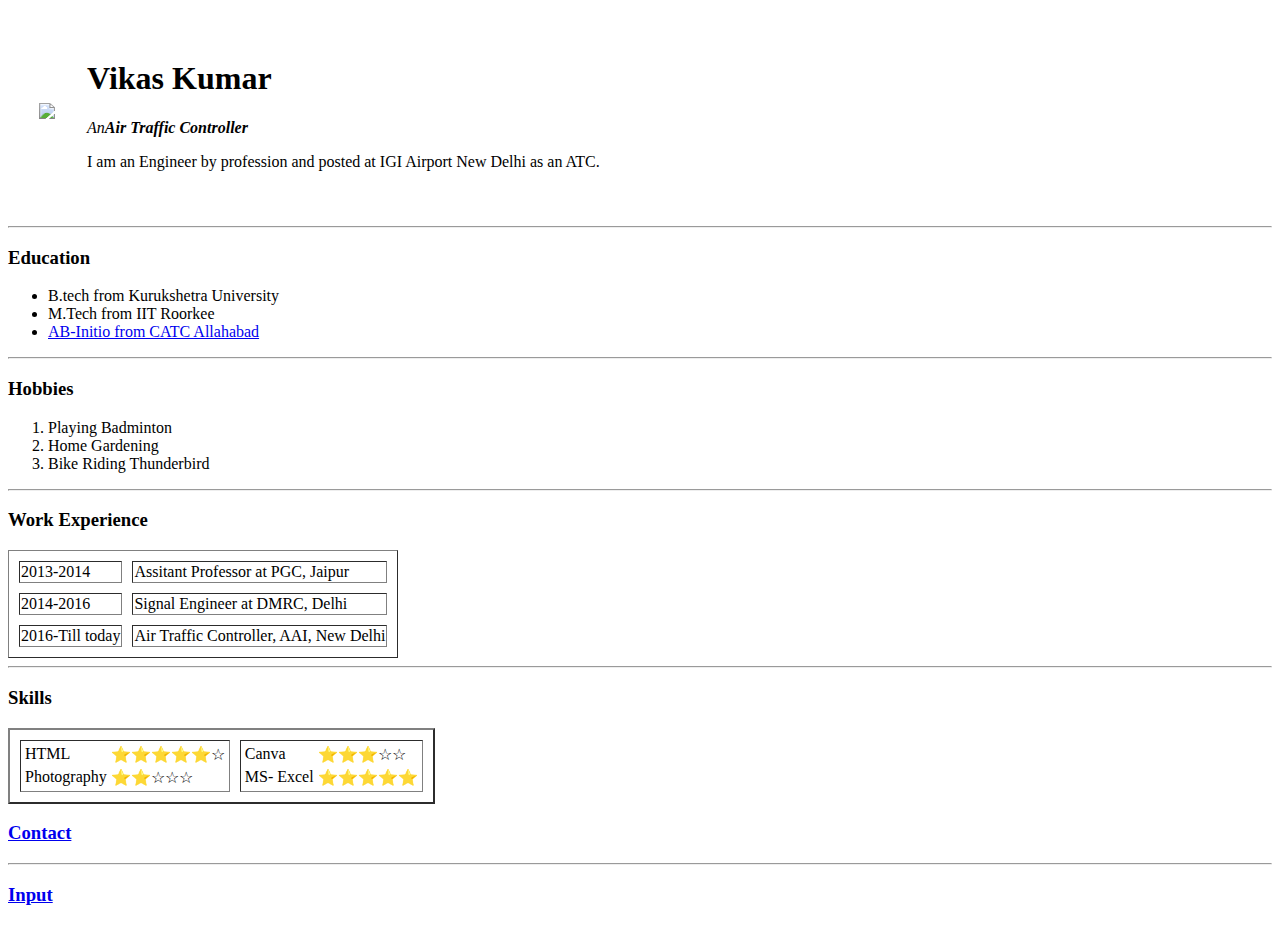
==== index.html @ c82a8f6f "Added initial CV files" ====
<!DOCTYPE html>
<html>
  <head>
	<meta charset="utf-8">
	<title>❦Blackpanther_personal website
	</title>
  </head>

   <body>
   		<table cellspacing="30">
   			<tr>
   				<td>
   					<a href="image/Vikascircle.png" target="_blank">
   			<img src="image/Vikascircle.png" width="200px">
   		</a>
   				</td>
   				
   				<td>
   					<h1> Vikas Kumar</h1>
			<p> <em>An<strong>Air Traffic Controller</strong></em></p>
			<p>I am an Engineer by profession and posted at IGI Airport New Delhi as an ATC.</p>
		
   				</td>
   				
   			</tr>

   		</table>
   			
				<hr>
		<h3>Education</h3>
			<ul>
			<li>B.tech from Kurukshetra University</li>
	    	<li>M.Tech from IIT Roorkee</li>
	    	<li>
	    		<a href="https://catc.aai.aero/"> AB-Initio from CATC Allahabad</a>
	    	</li>
    		</ul>
				<hr>
		<h3>Hobbies</h3>
			<ol >
				<li>Playing Badminton</li>
				<li>Home Gardening</li>
				<li>Bike Riding Thunderbird</li>
			</ol>		
			<hr>
			<h3>Work Experience </h3>
			<table border="1" cellspacing="10">
				<tr>
					<td>2013-2014</td> 
					<td>Assitant Professor at PGC, Jaipur</td>
				</tr>
				<tr>
					<td>2014-2016</td>
					<td>Signal Engineer at DMRC, Delhi</td>
				</tr>
				<tr>
					<td>2016-Till today</td>
					<td>Air Traffic Controller, AAI, New Delhi</td>
				</tr>
			</table>
			<hr>
			<h3>Skills</h3>
			<table border="2" cellspacing="10">
				<tr>
					<td> 
						<table>
						<tr>
								<td> HTML</td>
								<td>⭐⭐⭐⭐⭐☆</td>
						</tr>
						<tr>
								<td> Photography</td>
								<td>⭐⭐☆☆☆</td>
						</tr>
						</table>
					</td>	
					<td> 
						<table>
						<tr>
								<td> Canva</td>
								<td>⭐⭐⭐☆☆</td>
						</tr>
						<tr>
								<td> MS- Excel</td>
								<td>⭐⭐⭐⭐⭐</td>
						</tr>
						</table>
					</td>	

					</tr>					
					</table>
					
				</table>
			<a href="contact.html">
			<h3>Contact</h3>
			</a>
<hr>
<a href="input.html" target="_blank">
	<h3>Input</h3>
</a>

   </body>
</html>
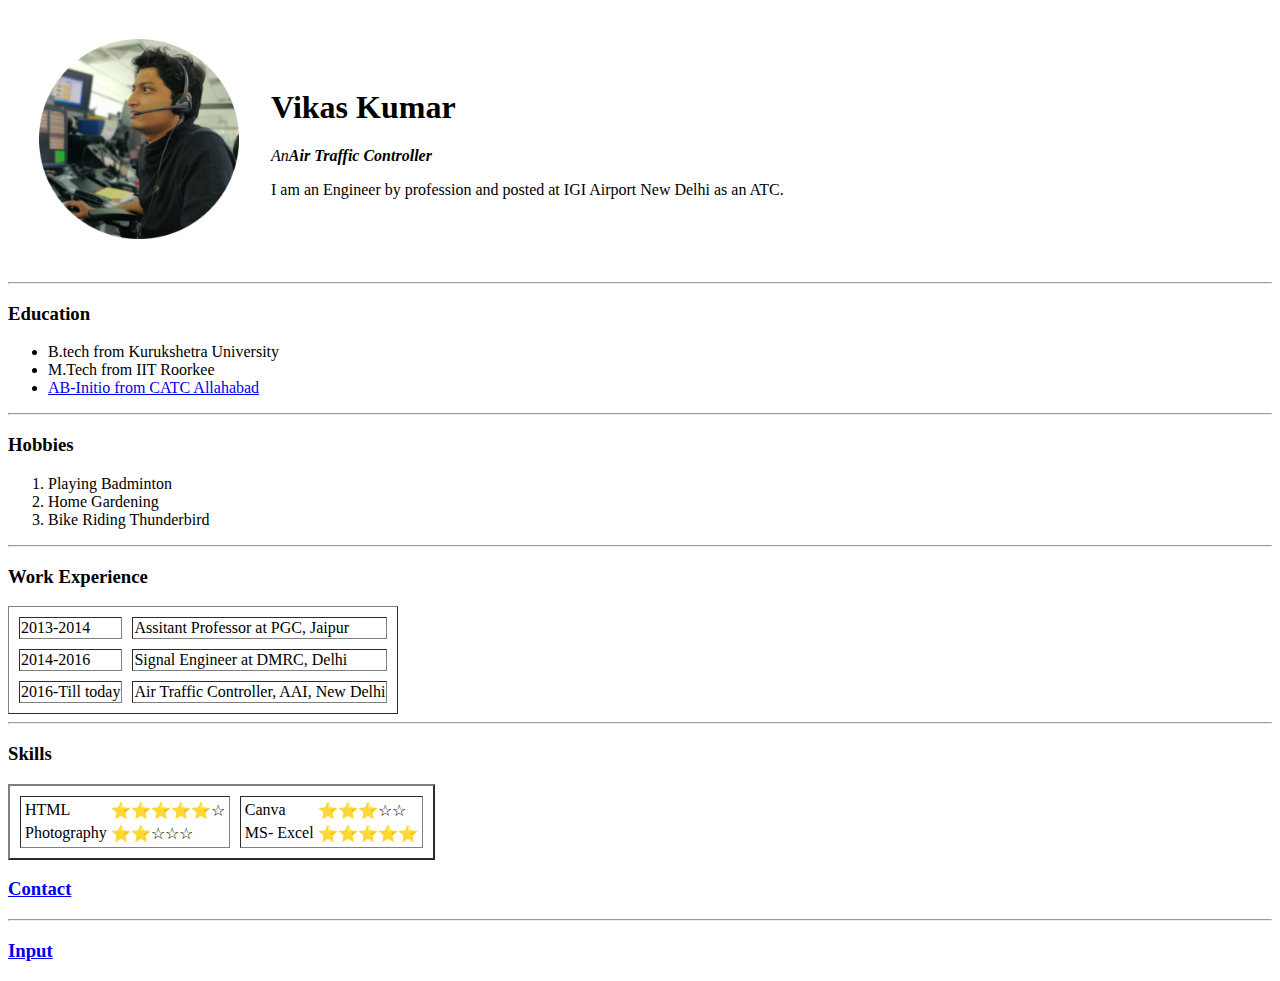
==== commit 09aa663a: "Update index.html" ====
--- a/index.html
+++ b/index.html
@@ -10,8 +10,8 @@
    		<table cellspacing="30">
    			<tr>
    				<td>
-   					<a href="image/Vikascircle.png" target="_blank">
-   			<img src="image/Vikascircle.png" width="200px">
+   					<a href="Vikascircle.png" target="_blank">
+   			<img src="VIkascircle.png" width="200px">
    		</a>
    				</td>
    				
@@ -100,4 +100,4 @@
 </a>
 
    </body>
-</html>+</html>
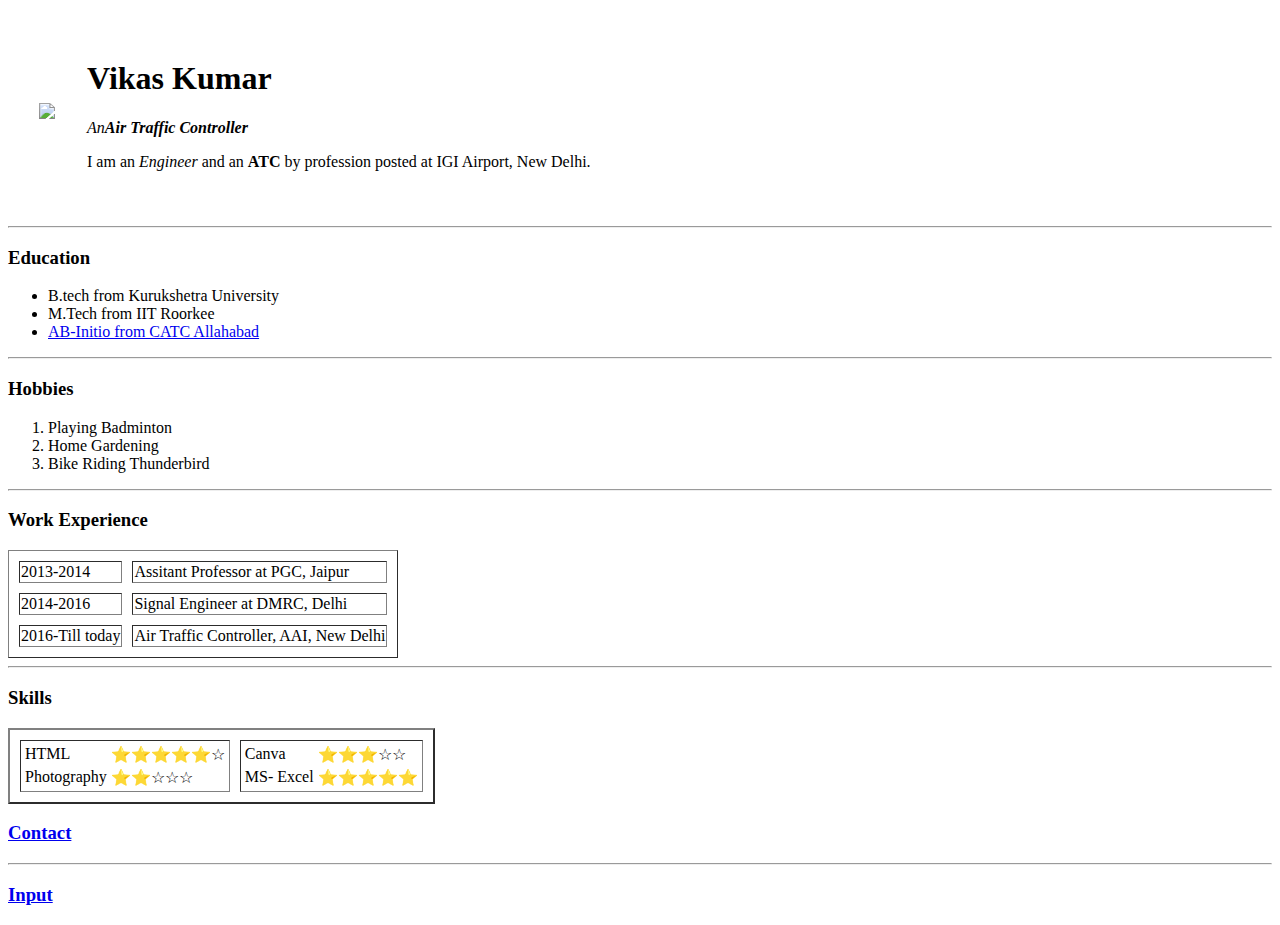
==== commit 515b9d14: "Add files via upload" ====
--- a/index.html
+++ b/index.html
@@ -1,103 +1,106 @@
 <!DOCTYPE html>
 <html>
   <head>
-	<meta charset="utf-8">
-	<title>❦Blackpanther_personal website
-	</title>
-  </head>
+  <meta charset="utf-8">
+  <title>❦Blackpanther_personal website 
+  </title>
+  <link rel="stylesheet" type="text/css" href="css/styles.css">
 
-   <body>
-   		<table cellspacing="30">
-   			<tr>
-   				<td>
-   					<a href="Vikascircle.png" target="_blank">
-   			<img src="VIkascircle.png" width="200px">
-   		</a>
-   				</td>
-   				
-   				<td>
-   					<h1> Vikas Kumar</h1>
-			<p> <em>An<strong>Air Traffic Controller</strong></em></p>
-			<p>I am an Engineer by profession and posted at IGI Airport New Delhi as an ATC.</p>
-		
-   				</td>
-   				
-   			</tr>
+   </head>
 
-   		</table>
-   			
-				<hr>
-		<h3>Education</h3>
-			<ul>
-			<li>B.tech from Kurukshetra University</li>
-	    	<li>M.Tech from IIT Roorkee</li>
-	    	<li>
-	    		<a href="https://catc.aai.aero/"> AB-Initio from CATC Allahabad</a>
-	    	</li>
-    		</ul>
-				<hr>
-		<h3>Hobbies</h3>
-			<ol >
-				<li>Playing Badminton</li>
-				<li>Home Gardening</li>
-				<li>Bike Riding Thunderbird</li>
-			</ol>		
-			<hr>
-			<h3>Work Experience </h3>
-			<table border="1" cellspacing="10">
-				<tr>
-					<td>2013-2014</td> 
-					<td>Assitant Professor at PGC, Jaipur</td>
-				</tr>
-				<tr>
-					<td>2014-2016</td>
-					<td>Signal Engineer at DMRC, Delhi</td>
-				</tr>
-				<tr>
-					<td>2016-Till today</td>
-					<td>Air Traffic Controller, AAI, New Delhi</td>
-				</tr>
-			</table>
-			<hr>
-			<h3>Skills</h3>
-			<table border="2" cellspacing="10">
-				<tr>
-					<td> 
-						<table>
-						<tr>
-								<td> HTML</td>
-								<td>⭐⭐⭐⭐⭐☆</td>
-						</tr>
-						<tr>
-								<td> Photography</td>
-								<td>⭐⭐☆☆☆</td>
-						</tr>
-						</table>
-					</td>	
-					<td> 
-						<table>
-						<tr>
-								<td> Canva</td>
-								<td>⭐⭐⭐☆☆</td>
-						</tr>
-						<tr>
-								<td> MS- Excel</td>
-								<td>⭐⭐⭐⭐⭐</td>
-						</tr>
-						</table>
-					</td>	
 
-					</tr>					
-					</table>
-					
-				</table>
-			<a href="contact.html">
-			<h3>Contact</h3>
-			</a>
+   <body >
+      <table cellspacing="30">
+        <tr>
+          <td>
+            <a href="image/Vikascircle.png" target="_blank">
+        <img src="image/Vikascircle.png" width="200px">
+      </a>
+          </td>
+          
+          <td>
+            <h1> Vikas Kumar</h1>
+      <p> <em>An<strong>Air Traffic Controller</strong></em></p>
+      <p>I am an <em>Engineer</em> and an <strong>ATC</strong> by profession posted at IGI Airport, New Delhi.</p>
+    
+          </td>
+          
+        </tr>
+
+      </table>
+        
+        <hr>
+    <h3>Education</h3>
+      <ul>
+      <li>B.tech from Kurukshetra University</li>
+        <li>M.Tech from IIT Roorkee</li>
+        <li>
+          <a href="https://catc.aai.aero/"> AB-Initio from CATC Allahabad</a>
+        </li>
+        </ul>
+        <hr>
+    <h3>Hobbies</h3>
+      <ol >
+        <li>Playing Badminton</li>
+        <li>Home Gardening</li>
+        <li>Bike Riding Thunderbird</li>
+      </ol>   
+      <hr>
+      <h3>Work Experience </h3>
+      <table border="1" cellspacing="10">
+        <tr>
+          <td>2013-2014</td> 
+          <td>Assitant Professor at PGC, Jaipur</td>
+        </tr>
+        <tr>
+          <td>2014-2016</td>
+          <td>Signal Engineer at DMRC, Delhi</td>
+        </tr>
+        <tr>
+          <td>2016-Till today</td>
+          <td>Air Traffic Controller, AAI, New Delhi</td>
+        </tr>
+      </table>
+      <hr>
+      <h3>Skills</h3>
+      <table border="2" cellspacing="10">
+        <tr>
+          <td> 
+            <table>
+            <tr>
+                <td> HTML</td>
+                <td>⭐⭐⭐⭐⭐☆</td>
+            </tr>
+            <tr>
+                <td> Photography</td>
+                <td>⭐⭐☆☆☆</td>
+            </tr>
+            </table>
+          </td> 
+          <td> 
+            <table>
+            <tr>
+                <td> Canva</td>
+                <td>⭐⭐⭐☆☆</td>
+            </tr>
+            <tr>
+                <td> MS- Excel</td>
+                <td>⭐⭐⭐⭐⭐</td>
+            </tr>
+            </table>
+          </td> 
+
+          </tr>         
+          </table>
+          
+        </table>
+      <a href="contact.html">
+      <h3>Contact</h3>
+      </a>
 <hr>
 <a href="input.html" target="_blank">
-	<h3>Input</h3>
+  <h3>Input</h3>
 </a>
 
    </body>
-</html>
+</html>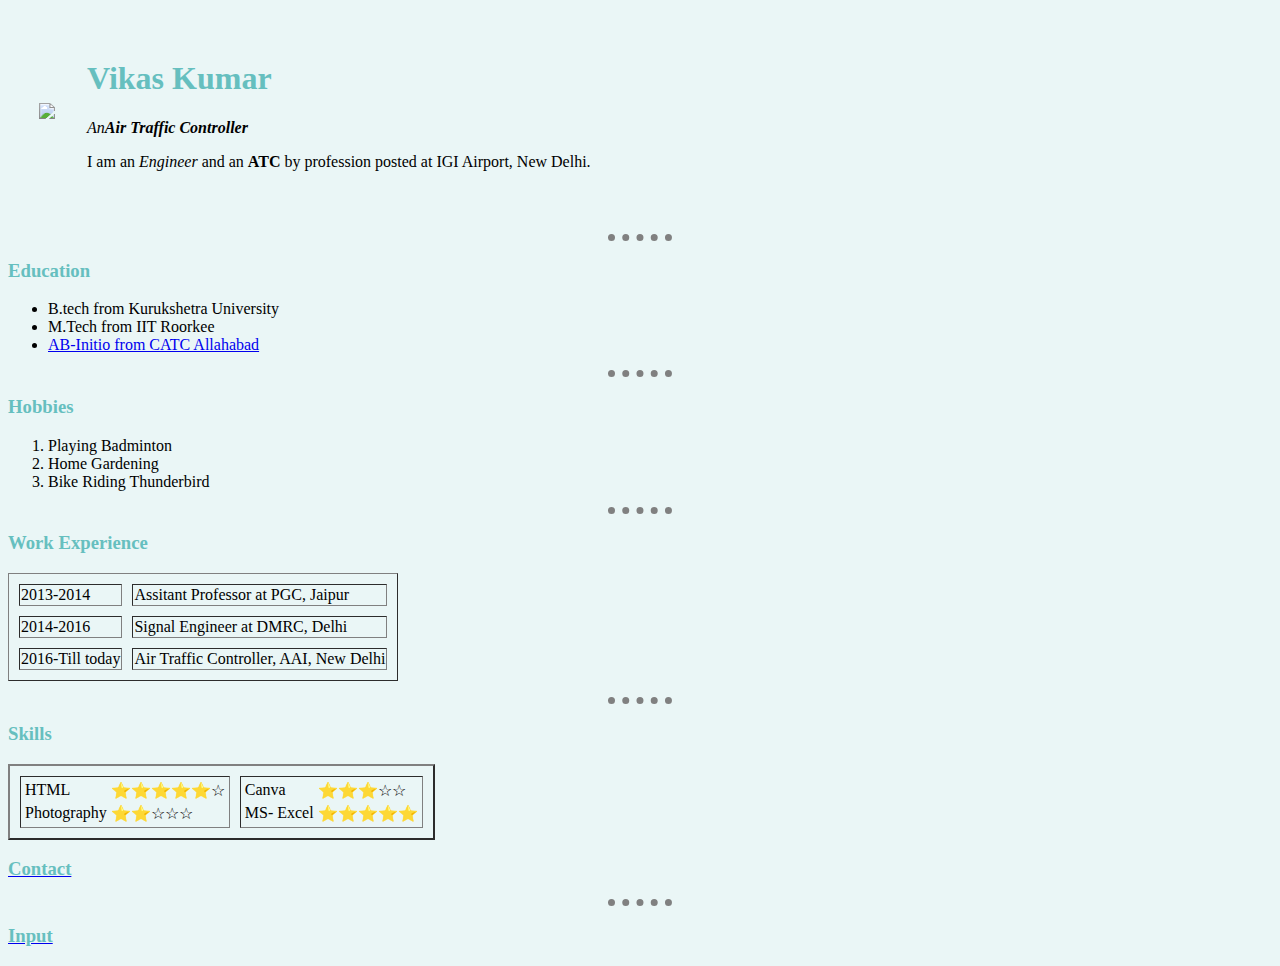
==== commit 8908fa2f: "Update index.html" ====
--- a/index.html
+++ b/index.html
@@ -4,7 +4,7 @@
   <meta charset="utf-8">
   <title>❦Blackpanther_personal website 
   </title>
-  <link rel="stylesheet" type="text/css" href="css/styles.css">
+  <link rel="stylesheet" type="text/css" href="styles.css">
 
    </head>
 
@@ -13,8 +13,8 @@
       <table cellspacing="30">
         <tr>
           <td>
-            <a href="image/Vikascircle.png" target="_blank">
-        <img src="image/Vikascircle.png" width="200px">
+            <a href="image/VIkascircle.png" target="_blank">
+        <img src="image/VIkascircle.png" width="200px">
       </a>
           </td>
           
@@ -103,4 +103,4 @@
 </a>
 
    </body>
-</html>+</html>
--- a/styles.css
+++ b/styles.css
@@ -0,0 +1,16 @@
+
+body{background-color: #EAF6F6;}
+
+hr{ margin-top: 1em;
+			 margin-bottom: 0em;
+			 border-style:none;
+			 border-top: dotted;
+			 border-color: grey;
+			 border-width: 7px; 
+			 width: 5%;} 
+h3{
+   	 color: #66BFBF;
+   	}
+   	h1{
+   		color: #66BFBF;
+   	}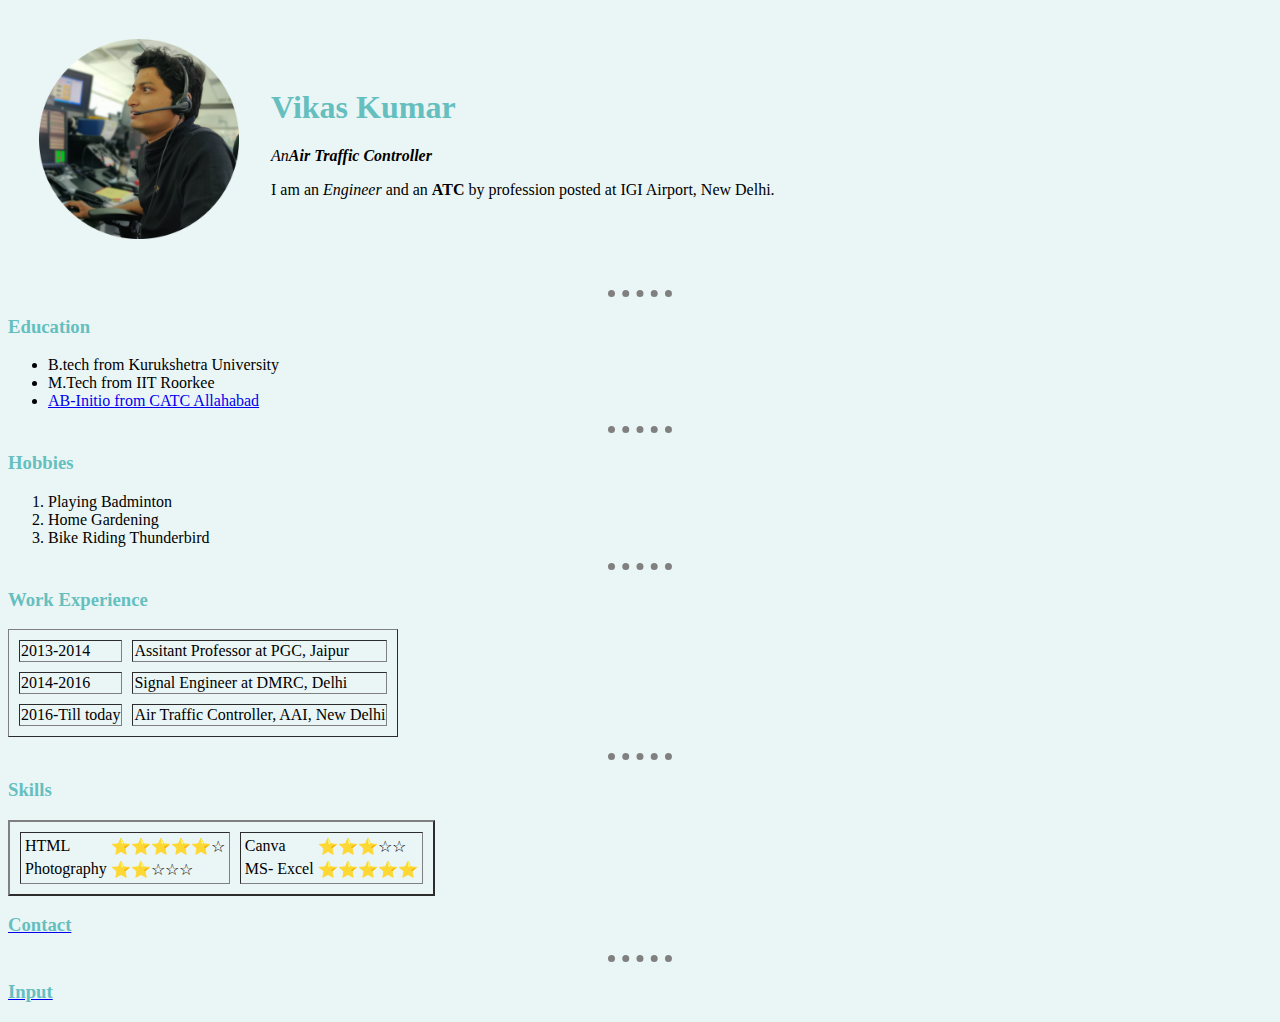
==== commit 03bd767c: "Update index.html" ====
--- a/index.html
+++ b/index.html
@@ -13,8 +13,8 @@
       <table cellspacing="30">
         <tr>
           <td>
-            <a href="image/VIkascircle.png" target="_blank">
-        <img src="image/VIkascircle.png" width="200px">
+            <a href="VIkascircle.png" target="_blank">
+        <img src="VIkascircle.png" width="200px">
       </a>
           </td>
           
